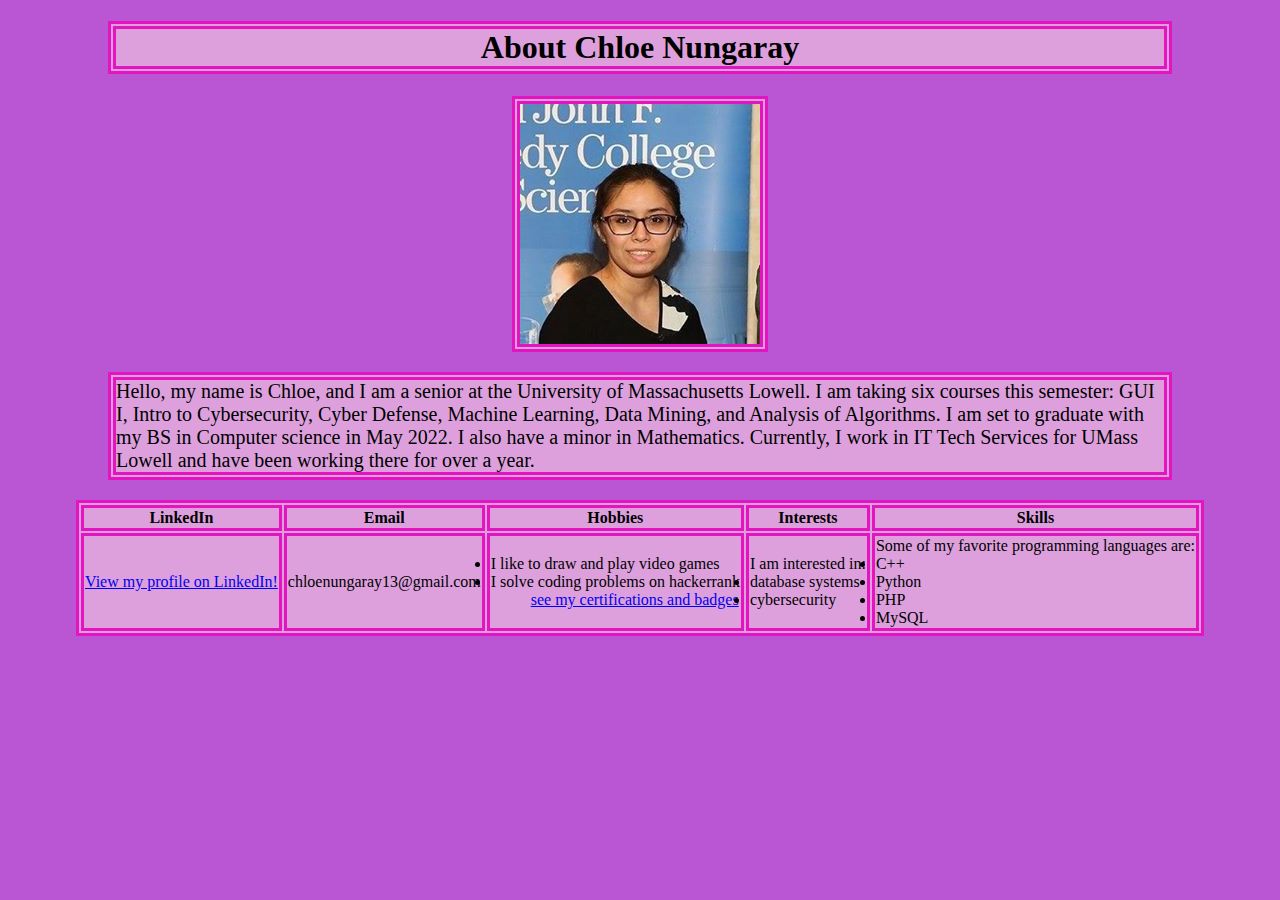
==== index.html @ c36911c1 "changed file name" ====
<!--
Name: Chloe Nungaray
Date: 9/7/2021
Description: For this first assignment, I created an about me webpage
that includes information about me being a student and a few skills
and hobbies that I have.
-->

<!DOCTYPE html>
<html lang = "en">
    <head>
        <meta charset="utf-8">

        <title>Chloe's Website</title>
        
        <link rel="stylesheet" href=css/style.css>
    </head>

    <body>
        
        <h1 class = "border">About Chloe Nungaray</h1>
        
        <img class = "border" src=images/photo.jpg alt="Picture of me at a Dean's list celebration" title="Picture of me at a Dean's list celebration">
        
            <p class="border"> Hello, my name is Chloe, and I am a senior at the University of Massachusetts Lowell. I am taking 
                six courses this semester: GUI I, Intro to Cybersecurity, Cyber Defense, Machine Learning, Data Mining, and Analysis 
                of Algorithms. I am set to graduate with my BS in Computer science in May 2022. I also have a minor in Mathematics. 
                Currently, I work in IT Tech Services for UMass Lowell and have been working there for over a year.</p>
        
                <table>
                    
                    <tr>
                        <th>LinkedIn</th>
                        <th>Email</th>
                        <th>Hobbies</th>
                        <th>Interests</th>
                        <th>Skills</th>
                    </tr>
                    

                    <tr>
                        <!-- this link will bring a user to my profile if they are signed into LinkedIn already, if a user is not signed in
                        then it will bring them to the LinkedIn Sign Up page-->
                        <td><a href="https://www.linkedin.com/in/chloe-nungaray-41b4091b3" target="_blank">View my profile on LinkedIn!</a></td>
                        <td>chloenungaray13@gmail.com</td>
                        <td><li>I like to draw and play video games</li>
                            
                                <li>I solve coding problems on hackerrank</li>
                                <a href="https://www.hackerrank.com/chloenungaray13" target="_blank"><dd>see my certifications and badges</dd></a>
                                
                            
                        </td>
                        <td>I am interested in: 
                            <li>database systems</li>
                            <li>cybersecurity</li>
                        <td>Some of my favorite programming languages are: 
                            <li>C++</li>
                            <li>Python</li>
                            <li>PHP</li>
                            <li>MySQL</li></td>
                    </tr>
                </table>

    </body>
</html>
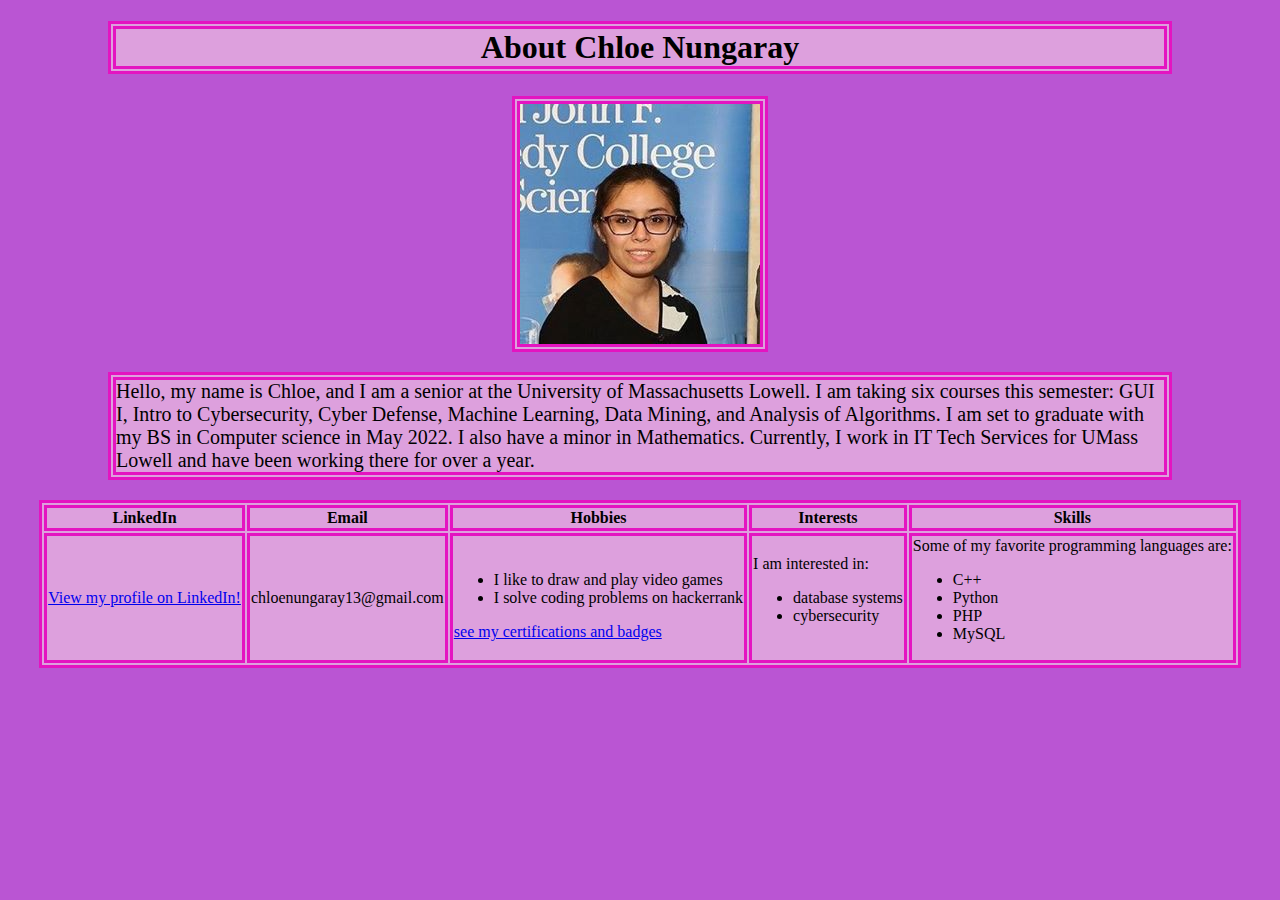
==== commit 035a480e: "Update index.html" ====
--- a/index.html
+++ b/index.html
@@ -43,21 +43,29 @@
                         then it will bring them to the LinkedIn Sign Up page-->
                         <td><a href="https://www.linkedin.com/in/chloe-nungaray-41b4091b3" target="_blank">View my profile on LinkedIn!</a></td>
                         <td>chloenungaray13@gmail.com</td>
-                        <td><li>I like to draw and play video games</li>
+                        <td>
+                        <ul>
+                        <li>I like to draw and play video games</li>
                             
                                 <li>I solve coding problems on hackerrank</li>
-                                <a href="https://www.hackerrank.com/chloenungaray13" target="_blank"><dd>see my certifications and badges</dd></a>
+                        </ul>
+                                <a href="https://www.hackerrank.com/chloenungaray13" target="_blank">see my certifications and badges</a>
                                 
-                            
                         </td>
                         <td>I am interested in: 
+                        <ul>
                             <li>database systems</li>
                             <li>cybersecurity</li>
+                        </ul>
+                        </td>
                         <td>Some of my favorite programming languages are: 
+                        <ul>
                             <li>C++</li>
                             <li>Python</li>
                             <li>PHP</li>
-                            <li>MySQL</li></td>
+                            <li>MySQL</li>
+                        </ul>
+                        </td>
                     </tr>
                 </table>
 
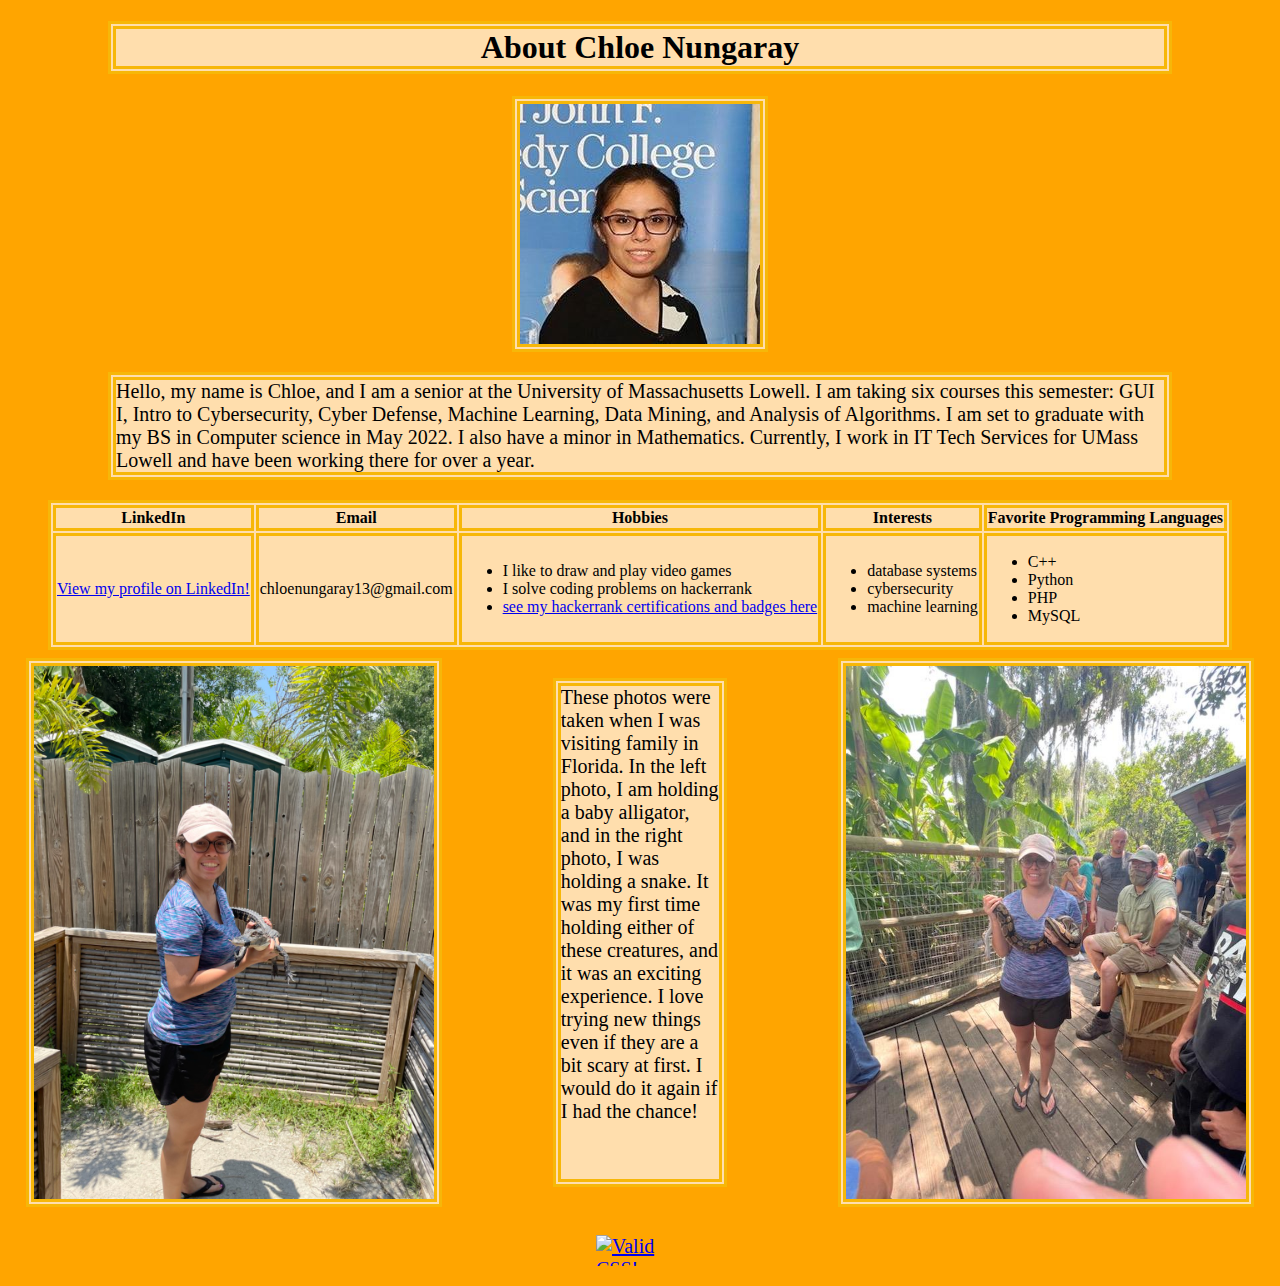
==== commit eb775d89: "Updated webpage" ====
--- a/index.html
+++ b/index.html
@@ -1,9 +1,13 @@
 <!--
-Name: Chloe Nungaray
-Date: 9/7/2021
-Description: For this first assignment, I created an about me webpage
-that includes information about me being a student and a few skills
-and hobbies that I have.
+File: index.html
+GUI Assignment: Creating Your First Web Page
+Description: I created an about me webpage that includes 
+information about me being a student, a few interests
+and hobbies that I have, and a couple experiences.
+Chloe Nungaray, UMass Lowell Computer Science, chloe_nungaray@student.uml.edu
+Copyright (c) 2021 by Chloe. All rights reserved. May be freely copied or
+excerpted for educational purposes with credit to the author.
+updated by CN on September 16, 2021 at 9:06 PM
 -->
 
 <!DOCTYPE html>
@@ -17,7 +21,7 @@
     </head>
 
     <body>
-        
+        <!-- I use this border class to add style to my webpage.-->
         <h1 class = "border">About Chloe Nungaray</h1>
         
         <img class = "border" src=images/photo.jpg alt="Picture of me at a Dean's list celebration" title="Picture of me at a Dean's list celebration">
@@ -27,17 +31,17 @@
                 of Algorithms. I am set to graduate with my BS in Computer science in May 2022. I also have a minor in Mathematics. 
                 Currently, I work in IT Tech Services for UMass Lowell and have been working there for over a year.</p>
         
-                <table>
-                    
+                <!--This table has more information about me including a couple links; I use list elements for formatting
+                in a few of the table cells-->
+                <table>  
                     <tr>
                         <th>LinkedIn</th>
                         <th>Email</th>
                         <th>Hobbies</th>
                         <th>Interests</th>
-                        <th>Skills</th>
+                        <th>Favorite Programming Languages</th>
                     </tr>
                     
-
                     <tr>
                         <!-- this link will bring a user to my profile if they are signed into LinkedIn already, if a user is not signed in
                         then it will bring them to the LinkedIn Sign Up page-->
@@ -45,20 +49,21 @@
                         <td>chloenungaray13@gmail.com</td>
                         <td>
                         <ul>
-                        <li>I like to draw and play video games</li>
+                            <li>I like to draw and play video games</li>
                             
-                                <li>I solve coding problems on hackerrank</li>
-                        </ul>
-                                <a href="https://www.hackerrank.com/chloenungaray13" target="_blank">see my certifications and badges</a>
-                                
+                            <li>I solve coding problems on hackerrank</li>
+                        
+                            <li><a href="https://www.hackerrank.com/chloenungaray13" target="_blank">see my hackerrank certifications and badges here</a></li>
+                        </ul>       
                         </td>
-                        <td>I am interested in: 
+                        <td> 
                         <ul>
                             <li>database systems</li>
                             <li>cybersecurity</li>
+                            <li>machine learning</li>
                         </ul>
                         </td>
-                        <td>Some of my favorite programming languages are: 
+                        <td>
                         <ul>
                             <li>C++</li>
                             <li>Python</li>
@@ -68,6 +73,24 @@
                         </td>
                     </tr>
                 </table>
+                <!-- I use a class called grid here to help position my photos and some text-->
+                <div class = "grid">
+                <img class = "border" src=images/gator.jpg alt="Picture of me holding a baby alligator" title="Picture of me holding a baby alligator">
 
+                <p class = "border">These photos were taken when I was visiting family in Florida. In the left photo, I am holding a baby alligator,
+                    and in the right photo, I was holding a snake. It was my first time holding either of these creatures, and it was an exciting 
+                    experience. I love trying new things even if they are a bit scary at first. I would do it again if I had the chance! 
+                </p>
+
+                <img class = "border" src=images/snake.jpg alt="Picture of me holding a snake" title="Picture of me holding a snake">
+                </div>
+
+                <p>
+                    <a href="http://jigsaw.w3.org/css-validator/check/referer">
+                        <img style="border:0;width:88px;height:31px"
+                            src="http://jigsaw.w3.org/css-validator/images/vcss-blue"
+                            alt="Valid CSS!" />
+                    </a>
+                </p>
     </body>
 </html>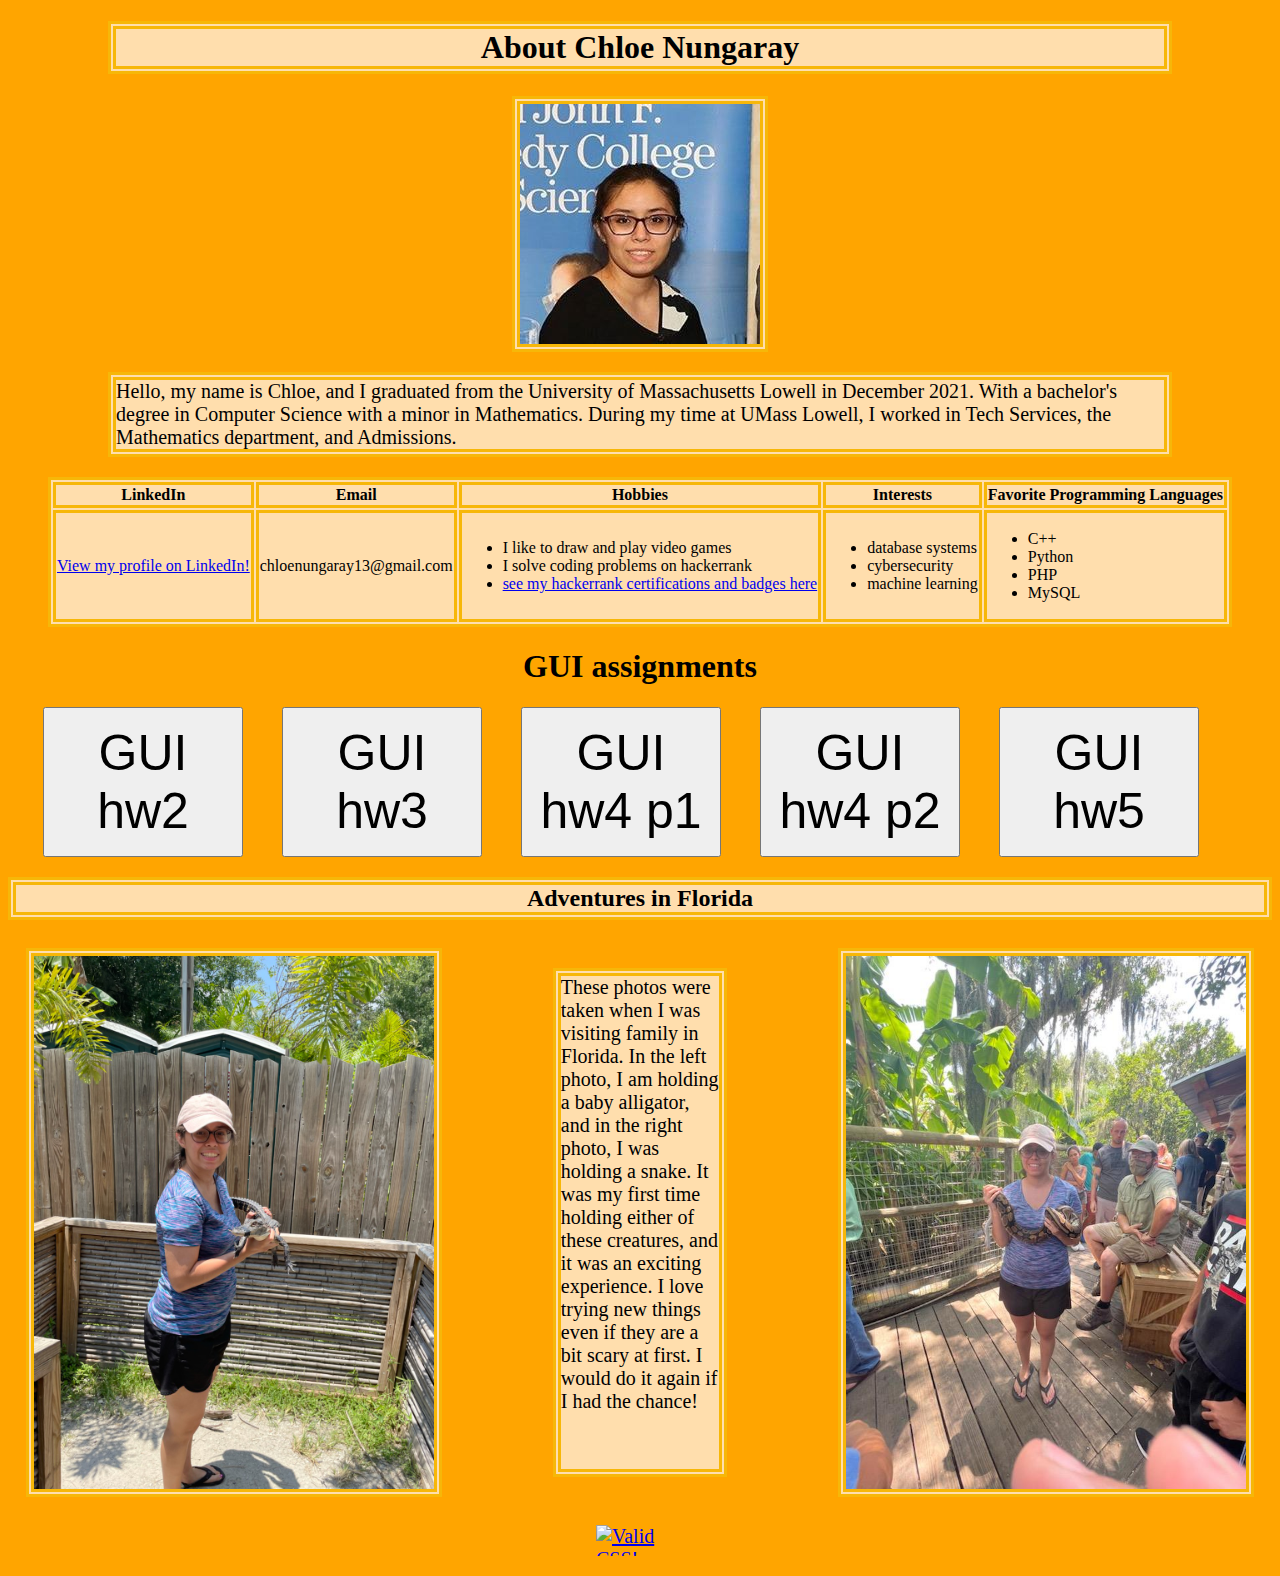
==== commit ce42f951: "Updated some files" ====
--- a/index.html
+++ b/index.html
@@ -26,10 +26,9 @@
         
         <img class = "border" src=images/photo.jpg alt="Picture of me at a Dean's list celebration" title="Picture of me at a Dean's list celebration">
         
-            <p class="border"> Hello, my name is Chloe, and I am a senior at the University of Massachusetts Lowell. I am taking 
-                six courses this semester: GUI I, Intro to Cybersecurity, Cyber Defense, Machine Learning, Data Mining, and Analysis 
-                of Algorithms. I am set to graduate with my BS in Computer science in May 2022. I also have a minor in Mathematics. 
-                Currently, I work in IT Tech Services for UMass Lowell and have been working there for over a year.</p>
+            <p class="border"> Hello, my name is Chloe, and I graduated from the University of Massachusetts Lowell in December 2021.
+                With a bachelor's degree in Computer Science with a minor in Mathematics. During my time at UMass Lowell, I worked in 
+                Tech Services, the Mathematics department, and Admissions.</p>
         
                 <!--This table has more information about me including a couple links; I use list elements for formatting
                 in a few of the table cells-->
@@ -43,8 +42,8 @@
                     </tr>
                     
                     <tr>
-                        <!-- this link will bring a user to my profile if they are signed into LinkedIn already, if a user is not signed in
-                        then it will bring them to the LinkedIn Sign Up page-->
+                        <!-- This link will bring a user to my profile if they are signed into LinkedIn already, if a user is not signed in
+                        it may prompt them to sign up.-->
                         <td><a href="https://www.linkedin.com/in/chloe-nungaray-41b4091b3" target="_blank">View my profile on LinkedIn!</a></td>
                         <td>chloenungaray13@gmail.com</td>
                         <td>
@@ -73,7 +72,18 @@
                         </td>
                     </tr>
                 </table>
+
+                <!--I want to include other projects that I did in GUI-->
+                <div>
+                    <h1>GUI assignments</h1>
+                    <button onclick="location.href='https://chloenungaray.github.io/GUI-I/hw2/'" type="button">GUI hw2</button>
+                    <button onclick="location.href='https://chloenungaray.github.io/GUI-I/hw3/'" type="button">GUI hw3</button>
+                    <button onclick="location.href='https://chloenungaray.github.io/GUI-I/hw4_part1/'" type="button">GUI hw4 p1</button>
+                    <button onclick="location.href='https://chloenungaray.github.io/GUI-I/hw4_part2/'" type="button">GUI hw4 p2</button>
+                    <button onclick="location.href='https://chloenungaray.github.io/GUI-I/hw5/'" type="button">GUI hw5</button>
+                </div>
                 <!-- I use a class called grid here to help position my photos and some text-->
+                <h2 class="border">Adventures in Florida</h2>
                 <div class = "grid">
                 <img class = "border" src=images/gator.jpg alt="Picture of me holding a baby alligator" title="Picture of me holding a baby alligator">
 
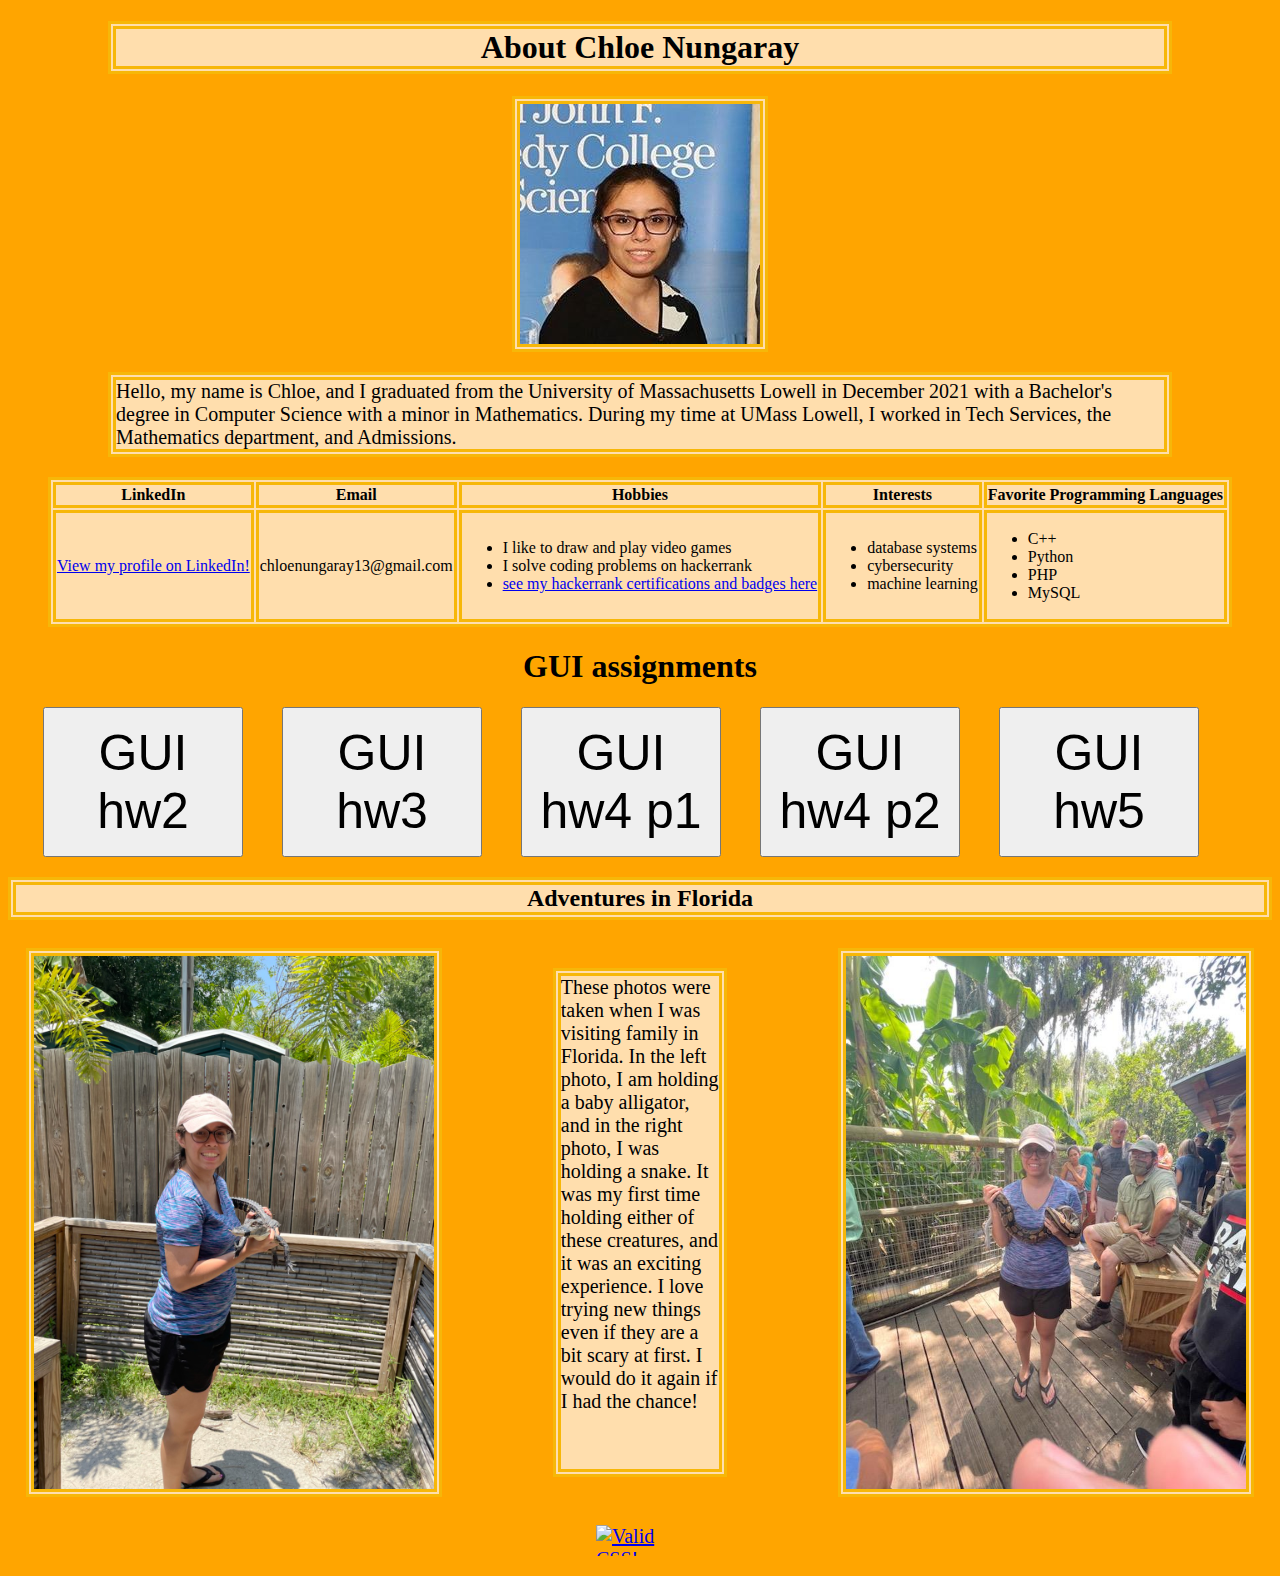
==== commit 094d3e28: "typo" ====
--- a/index.html
+++ b/index.html
@@ -26,8 +26,8 @@
         
         <img class = "border" src=images/photo.jpg alt="Picture of me at a Dean's list celebration" title="Picture of me at a Dean's list celebration">
         
-            <p class="border"> Hello, my name is Chloe, and I graduated from the University of Massachusetts Lowell in December 2021.
-                With a bachelor's degree in Computer Science with a minor in Mathematics. During my time at UMass Lowell, I worked in 
+            <p class="border"> Hello, my name is Chloe, and I graduated from the University of Massachusetts Lowell in December 2021
+                with a Bachelor's degree in Computer Science with a minor in Mathematics. During my time at UMass Lowell, I worked in 
                 Tech Services, the Mathematics department, and Admissions.</p>
         
                 <!--This table has more information about me including a couple links; I use list elements for formatting
